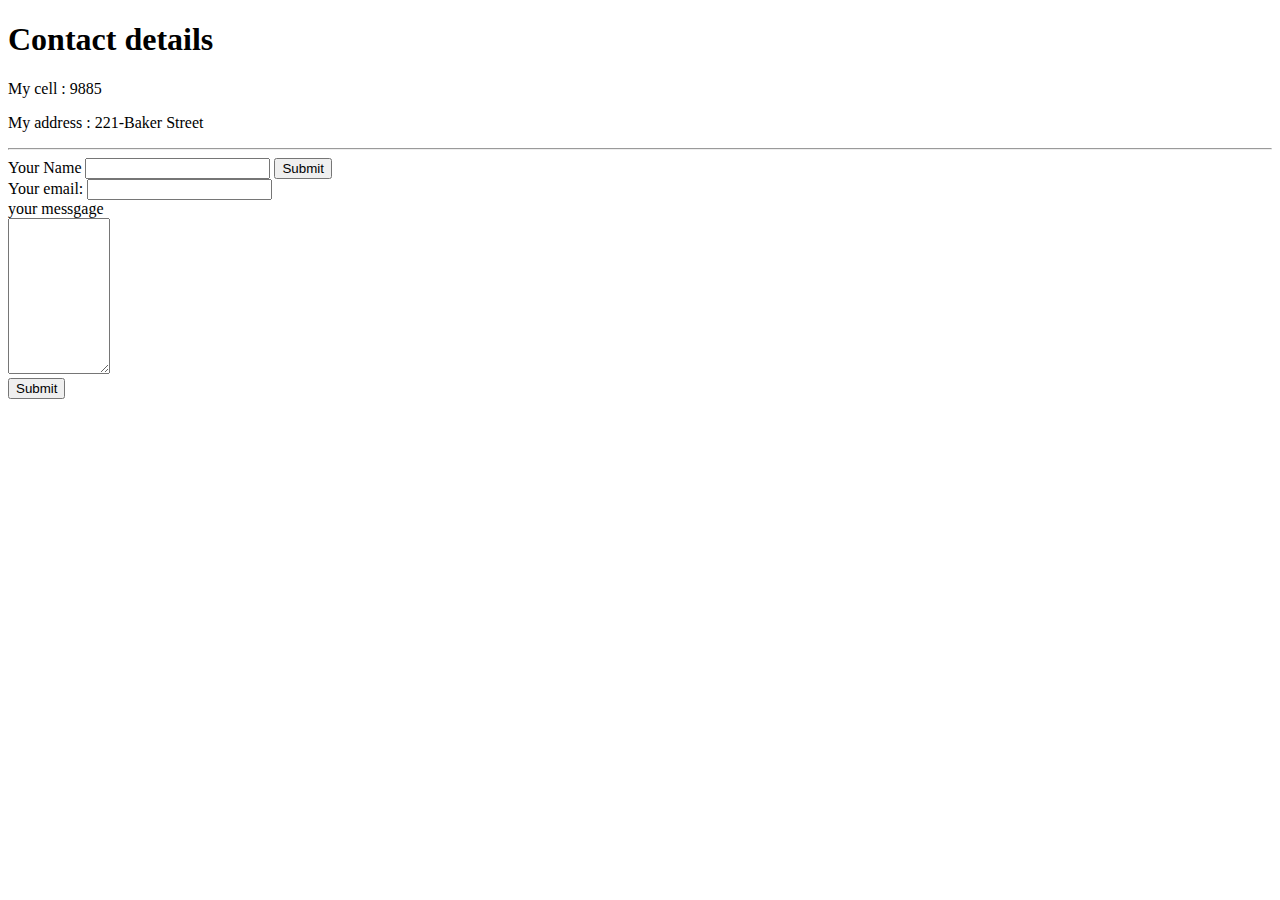
==== dark.html @ 0ca63437 "Add files via upload" ====
<!DOCTYPE html>
<html>
    <title>
       CONTACT
    </title>
    <h1>Contact details</h1>
       <p> My cell : 9885</p>
       <p> My address : 221-Baker Street </p>
       <hr>
    
    <form action='mailto:naeembeigh@hotmail.com' method="post" enctype="text/plain">
        <label> Your Name</label> 
   
        <input type="text" >
        <input type="submit">
        <br>
        <label> Your email:</label>
      <input type="email"> <br>
      <label> your messgage </label> <br>
        <textarea name="yourMessage" rows="10" cols="10"> 

</textarea> <br>

        <input type="submit">
        


    
    
    
    </form>
</html>
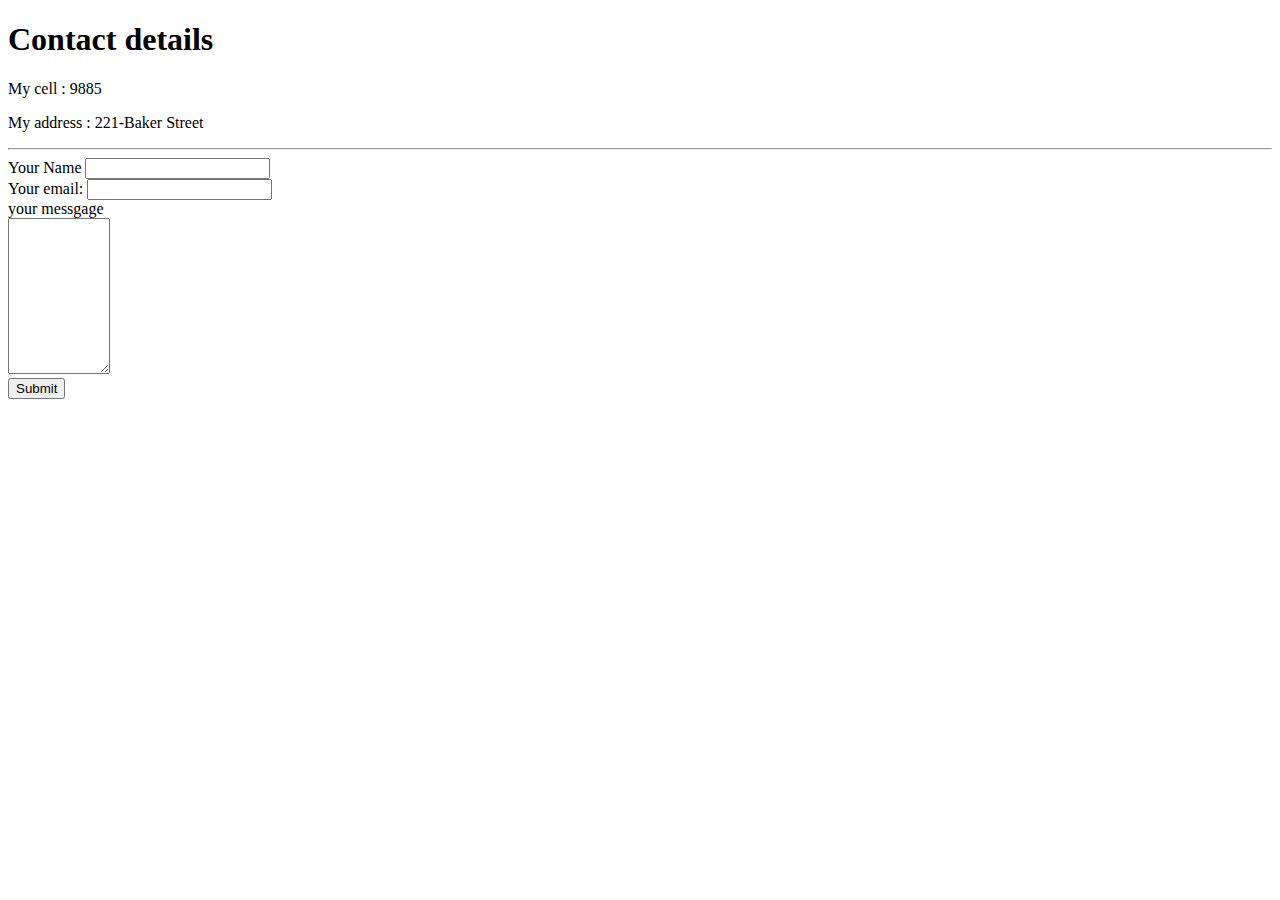
==== commit 7333bc6f: "removed unwanted submit button" ====
--- a/dark.html
+++ b/dark.html
@@ -12,7 +12,6 @@
         <label> Your Name</label> 
    
         <input type="text" >
-        <input type="submit">
         <br>
         <label> Your email:</label>
       <input type="email"> <br>
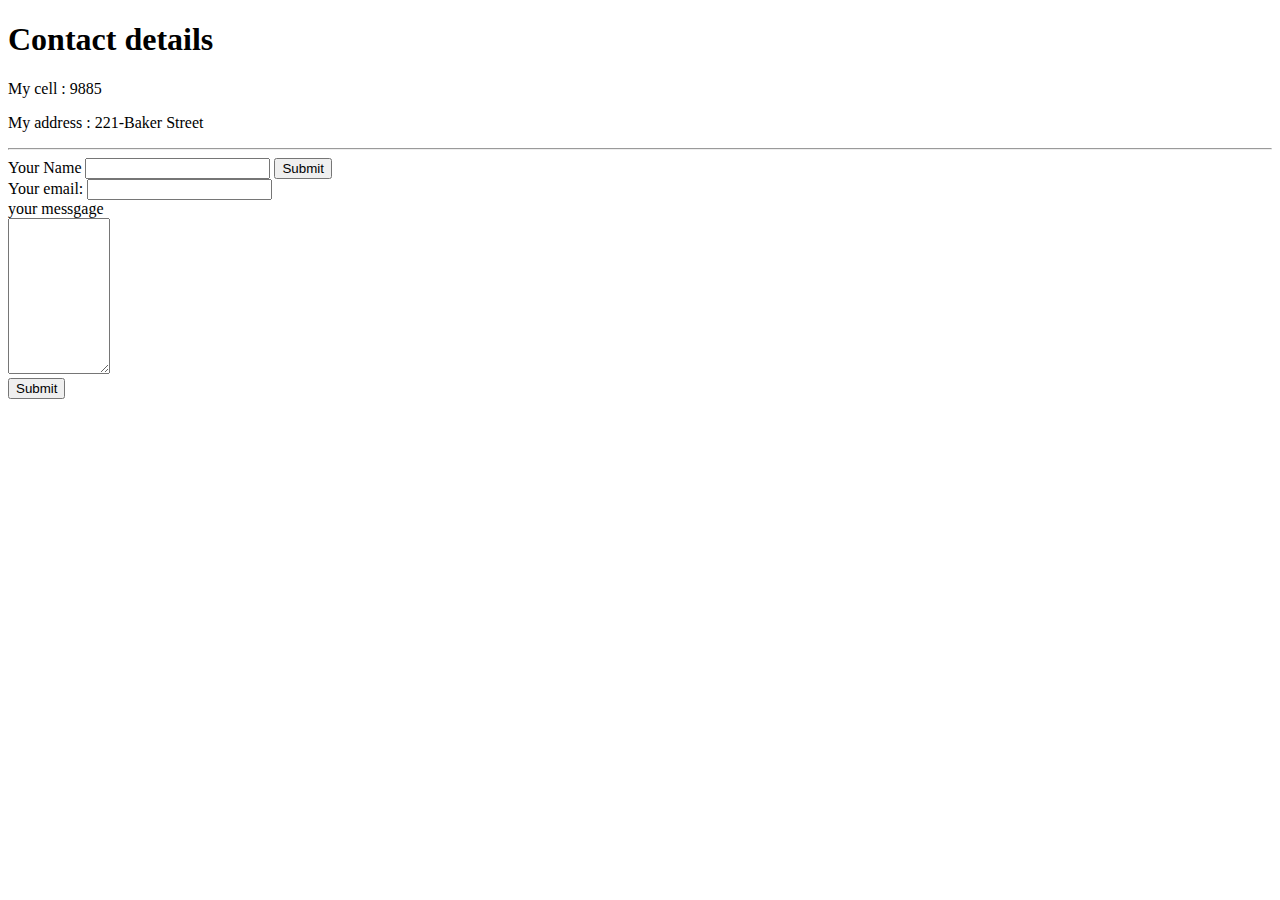
==== commit e744cdac: "Add files via upload" ====
--- a/dark.html
+++ b/dark.html
@@ -1,7 +1,9 @@
 <!DOCTYPE html>
 <html>
+  <head><link rel="stylesheet" href="css/styles.css"></head>
     <title>
        CONTACT
+
     </title>
     <h1>Contact details</h1>
        <p> My cell : 9885</p>
@@ -12,6 +14,7 @@
         <label> Your Name</label> 
    
         <input type="text" >
+        <input type="submit">
         <br>
         <label> Your email:</label>
       <input type="email"> <br>
